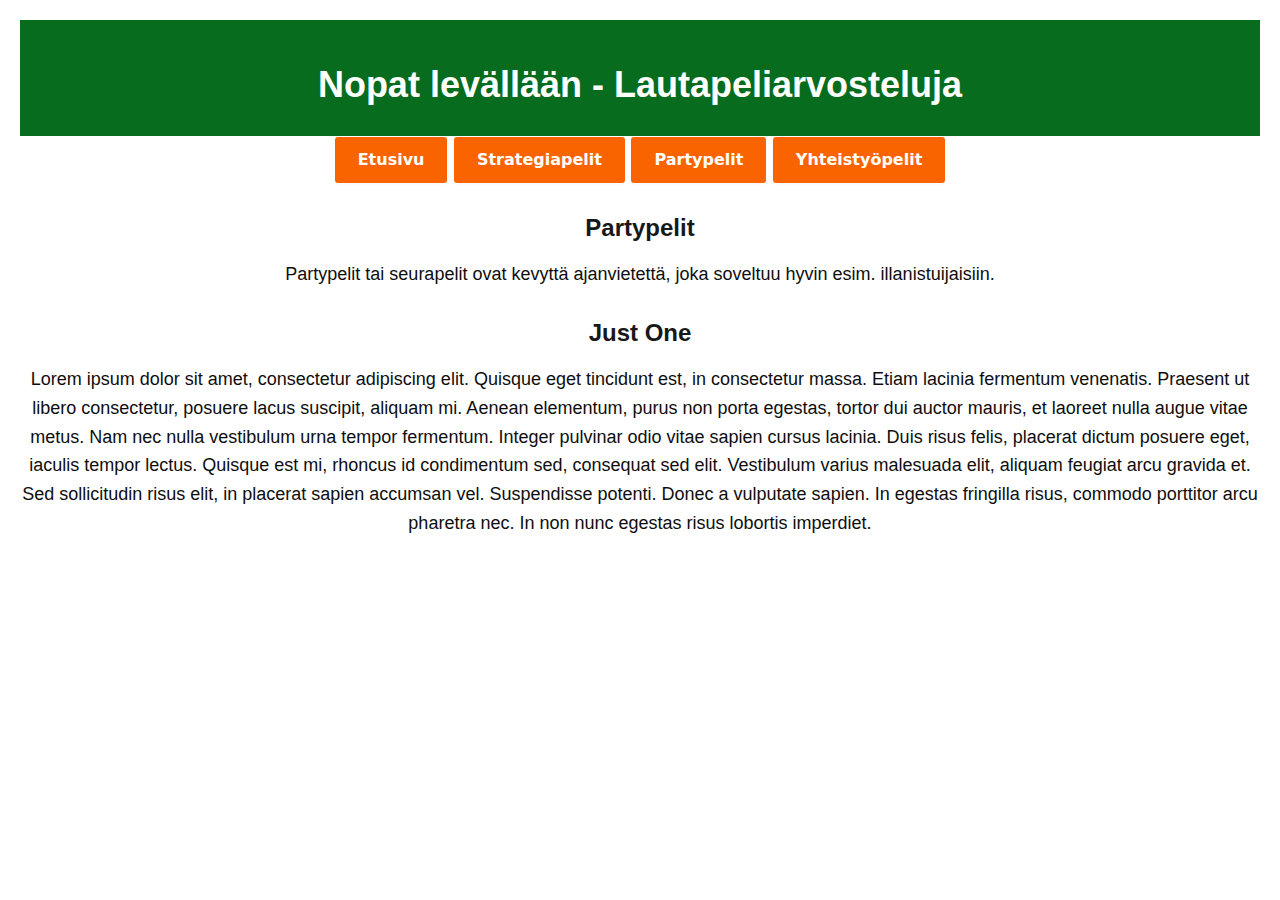
==== Partypelit.html @ a67f336a "Kaikki tiedotstot" ====
<!DOCTYPE html>
<html lang="fi">
<head>
  <meta charset="UTF-8">
  <meta name="description" content="Nopat levällään - Lautapeliarvosteluja">
  <meta name="keywords" content="lautapelit, arvostelut, lautapeliarviot, strategiapelit, party-pelit">
  <meta name="author" content="Your Name">
  <meta name="viewport" content="width=device-width, initial-scale=1.0">
  <title>Nopat levällään</title>
  <link rel="stylesheet" href="styles.css">
</head>
<body>
  <div class="container">
    <div class="banner">
        <h1>Nopat levällään - Lautapeliarvosteluja</h1>
    </div>
    <div class="navigation">
        <button class="button-5" onclick="window.location.href='index.html';">Etusivu</button>
        <button class="button-5" onclick="window.location.href='Strategiapelit.html';">Strategiapelit</button>
        <button class="button-5" onclick="window.location.href='Partypelit.html';">Partypelit</button>
        <button class="button-5" onclick="window.location.href='Yhteistyopelit.html';">Yhteistyöpelit</button>
      </div>
    <h2>Partypelit</h2>
    <p>Partypelit tai seurapelit ovat kevyttä ajanvietettä, joka soveltuu hyvin esim. illanistuijaisiin.
    </p>
    <h2>Just One</h2>
    <p>Lorem ipsum dolor sit amet, consectetur adipiscing elit. Quisque eget tincidunt est, in consectetur massa. Etiam lacinia fermentum venenatis. Praesent ut libero consectetur, posuere lacus suscipit, aliquam mi. Aenean elementum, purus non porta egestas, tortor dui auctor mauris, et laoreet nulla augue vitae metus. Nam nec nulla vestibulum urna tempor fermentum. Integer pulvinar odio vitae sapien cursus lacinia. Duis risus felis, placerat dictum posuere eget, iaculis tempor lectus. Quisque est mi, rhoncus id condimentum sed, consequat sed elit. Vestibulum varius malesuada elit, aliquam feugiat arcu gravida et. Sed sollicitudin risus elit, in placerat sapien accumsan vel. Suspendisse potenti. Donec a vulputate sapien. In egestas fringilla risus, commodo porttitor arcu pharetra nec. In non nunc egestas risus lobortis imperdiet.</p>
  </div>
</body>
</html>
---- styles.css ----
:root {
  --primary-color: ##076c1e; 
  --secondary-color: #171818; 
  --text-color: #0f0e0e; 
  --font-family: Verdana, Geneva, sans-serif;
  --banner-color: #076c1e; 
}

body {
  background-color: #ffffff;
  font-family: var(--font-family);
  margin: 0;
  padding: 0;
}

.container {
  max-width: 100%;
  margin: auto;
  padding: 20px;
  text-align: center;
}

.banner {
  background-color: var(--banner-color);
  padding: 20px 0;
  width: 100%;
}

h1 {
  color: #fff; /* white text on green background */
  font-size: 36px;
  margin-bottom: 10px;
}

h2 {
  color: var(--secondary-color);
  font-size: 24px;
  margin-top: 30px;
  margin-bottom: 15px;
}

p {
  color: var(--text-color);
  font-size: 18px;
  line-height: 1.6;
}

@media screen and (max-width: 600px) {
  h1 {
    font-size: 28px;
  }
  h2 {
    font-size: 20px;
  }
  p {
    font-size: 16px;
  }
}

.button-5 {
  align-items: center;
  background-clip: padding-box;
  background-color: #fa6400;
  border: 1px solid transparent;
  border-radius: .25rem;
  box-shadow: rgba(0, 0, 0, 0.02) 0 1px 3px 0;
  box-sizing: border-box;
  color: #fff;
  cursor: pointer;
  display: inline-flex;
  font-family: system-ui,-apple-system,system-ui,"Helvetica Neue",Helvetica,Arial,sans-serif;
  font-size: 16px;
  font-weight: 600;
  justify-content: center;
  line-height: 1.25;
  margin: 0;
  min-height: 3rem;
  padding: calc(.875rem - 1px) calc(1.5rem - 1px);
  position: relative;
  text-decoration: none;
  transition: all 250ms;
  user-select: none;
  -webkit-user-select: none;
  touch-action: manipulation;
  vertical-align: baseline;
  width: auto;
}

.button-5:hover,
.button-5:focus {
  background-color: #fb8332;
  box-shadow: rgba(0, 0, 0, 0.1) 0 4px 12px;
}

.button-5:hover {
  transform: translateY(-1px);
}

.button-5:active {
  background-color: #c85000;
  box-shadow: rgba(0, 0, 0, .06) 0 2px 4px;
  transform: translateY(0);
}
img {
  width: 100%;
  max-width: 422px;
}
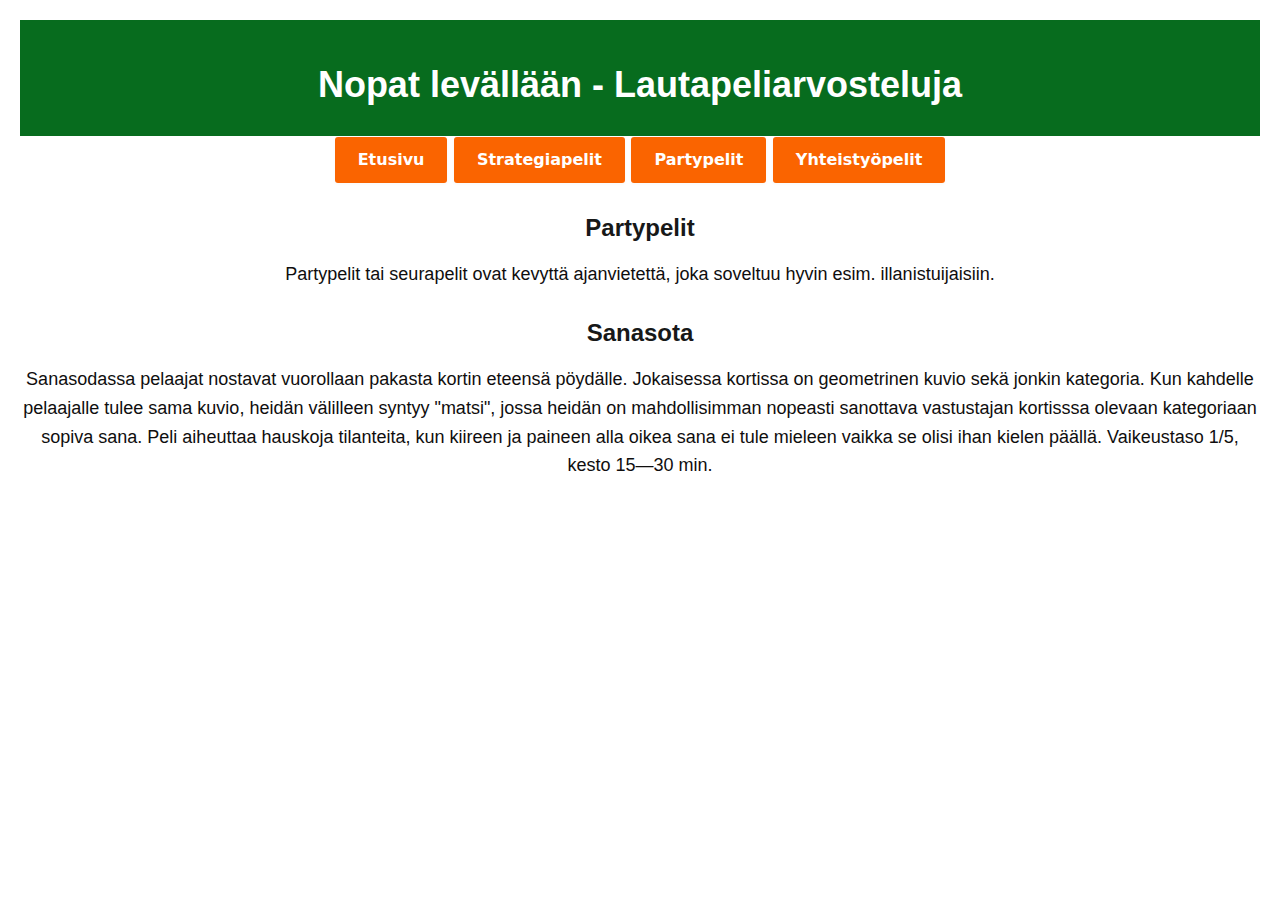
==== commit a826bdb7: "korjauksia" ====
--- a/Partypelit.html
+++ b/Partypelit.html
@@ -2,10 +2,6 @@
 <html lang="fi">
 <head>
   <meta charset="UTF-8">
-  <meta name="description" content="Nopat levällään - Lautapeliarvosteluja">
-  <meta name="keywords" content="lautapelit, arvostelut, lautapeliarviot, strategiapelit, party-pelit">
-  <meta name="author" content="Your Name">
-  <meta name="viewport" content="width=device-width, initial-scale=1.0">
   <title>Nopat levällään</title>
   <link rel="stylesheet" href="styles.css">
 </head>
@@ -23,8 +19,8 @@
     <h2>Partypelit</h2>
     <p>Partypelit tai seurapelit ovat kevyttä ajanvietettä, joka soveltuu hyvin esim. illanistuijaisiin.
     </p>
-    <h2>Just One</h2>
-    <p>Lorem ipsum dolor sit amet, consectetur adipiscing elit. Quisque eget tincidunt est, in consectetur massa. Etiam lacinia fermentum venenatis. Praesent ut libero consectetur, posuere lacus suscipit, aliquam mi. Aenean elementum, purus non porta egestas, tortor dui auctor mauris, et laoreet nulla augue vitae metus. Nam nec nulla vestibulum urna tempor fermentum. Integer pulvinar odio vitae sapien cursus lacinia. Duis risus felis, placerat dictum posuere eget, iaculis tempor lectus. Quisque est mi, rhoncus id condimentum sed, consequat sed elit. Vestibulum varius malesuada elit, aliquam feugiat arcu gravida et. Sed sollicitudin risus elit, in placerat sapien accumsan vel. Suspendisse potenti. Donec a vulputate sapien. In egestas fringilla risus, commodo porttitor arcu pharetra nec. In non nunc egestas risus lobortis imperdiet.</p>
+    <h2>Sanasota</h2>
+    <p>Sanasodassa pelaajat nostavat vuorollaan pakasta kortin eteensä pöydälle. Jokaisessa kortissa on geometrinen kuvio sekä jonkin kategoria. Kun kahdelle pelaajalle tulee sama kuvio, heidän välilleen syntyy "matsi", jossa heidän on mahdollisimman nopeasti sanottava vastustajan kortisssa olevaan kategoriaan sopiva sana. Peli aiheuttaa hauskoja tilanteita, kun kiireen ja paineen alla oikea sana ei tule mieleen vaikka se olisi ihan kielen päällä. Vaikeustaso 1/5, kesto 15—30 min.</p>
   </div>
 </body>
 </html>
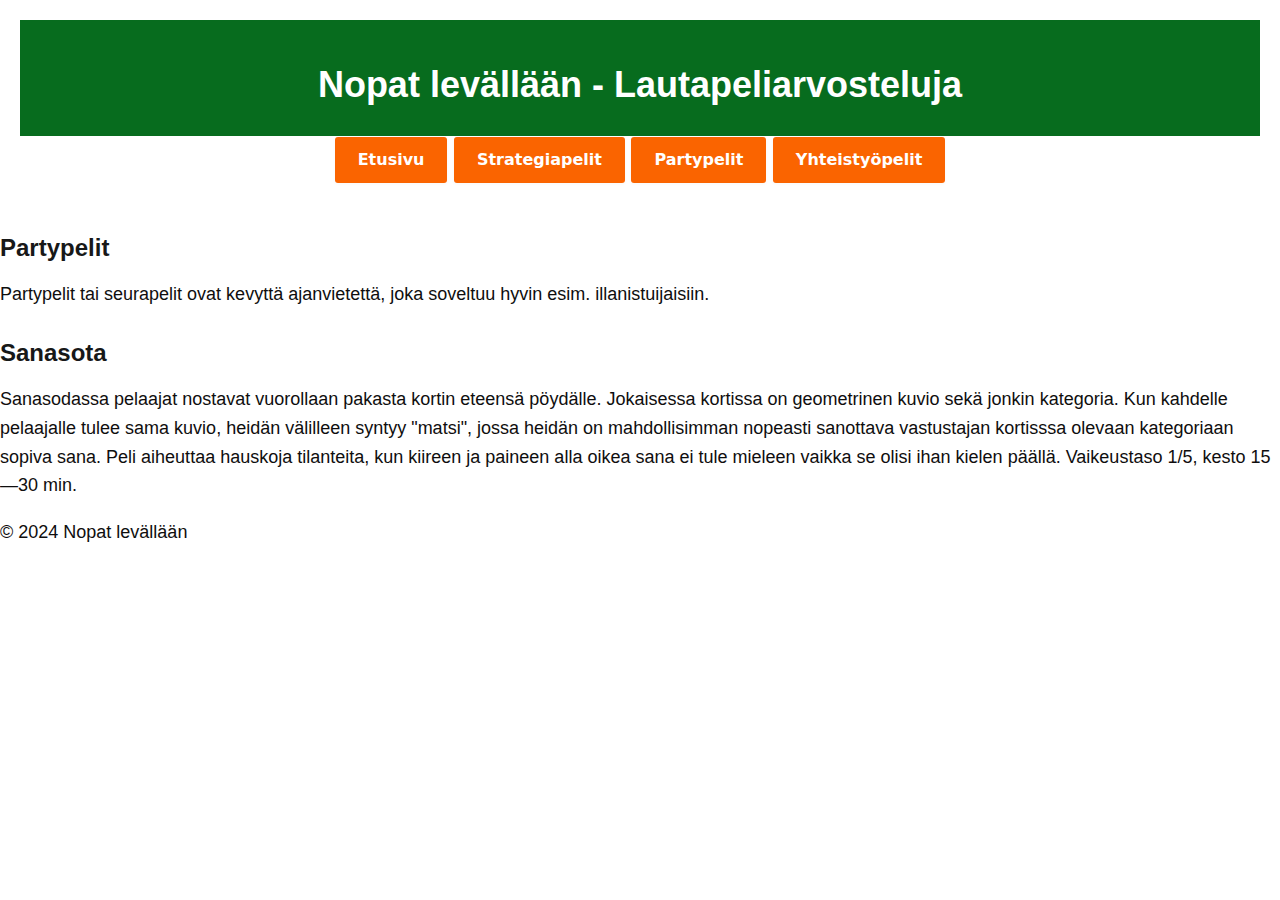
==== commit a0c27f9f: "header ja footer myös alisivuille" ====
--- a/Partypelit.html
+++ b/Partypelit.html
@@ -2,25 +2,30 @@
 <html lang="fi">
 <head>
   <meta charset="UTF-8">
-  <title>Nopat levällään</title>
+  <title>Nopat levällään — Lautapeliarvosteluja</title>
   <link rel="stylesheet" href="styles.css">
 </head>
 <body>
-  <div class="container">
+  <nav class="container">
+    <header>
     <div class="banner">
-        <h1>Nopat levällään - Lautapeliarvosteluja</h1>
+      <h1>Nopat levällään - Lautapeliarvosteluja</h1>
     </div>
     <div class="navigation">
-        <button class="button-5" onclick="window.location.href='index.html';">Etusivu</button>
-        <button class="button-5" onclick="window.location.href='Strategiapelit.html';">Strategiapelit</button>
-        <button class="button-5" onclick="window.location.href='Partypelit.html';">Partypelit</button>
-        <button class="button-5" onclick="window.location.href='Yhteistyopelit.html';">Yhteistyöpelit</button>
-      </div>
+      <button class="button-5" onclick="window.location.href='index.html';">Etusivu</button>
+      <button class="button-5" onclick="window.location.href='Strategiapelit.html';">Strategiapelit</button>
+      <button class="button-5" onclick="window.location.href='Partypelit.html';">Partypelit</button>
+      <button class="button-5" onclick="window.location.href='Yhteistyopelit.html';">Yhteistyöpelit</button>
+    </nav>
+    </header>
     <h2>Partypelit</h2>
     <p>Partypelit tai seurapelit ovat kevyttä ajanvietettä, joka soveltuu hyvin esim. illanistuijaisiin.
     </p>
     <h2>Sanasota</h2>
     <p>Sanasodassa pelaajat nostavat vuorollaan pakasta kortin eteensä pöydälle. Jokaisessa kortissa on geometrinen kuvio sekä jonkin kategoria. Kun kahdelle pelaajalle tulee sama kuvio, heidän välilleen syntyy "matsi", jossa heidän on mahdollisimman nopeasti sanottava vastustajan kortisssa olevaan kategoriaan sopiva sana. Peli aiheuttaa hauskoja tilanteita, kun kiireen ja paineen alla oikea sana ei tule mieleen vaikka se olisi ihan kielen päällä. Vaikeustaso 1/5, kesto 15—30 min.</p>
+    <footer>
+      <p>&copy; 2024 Nopat levällään</p>
+    </footer>
   </div>
 </body>
 </html>
